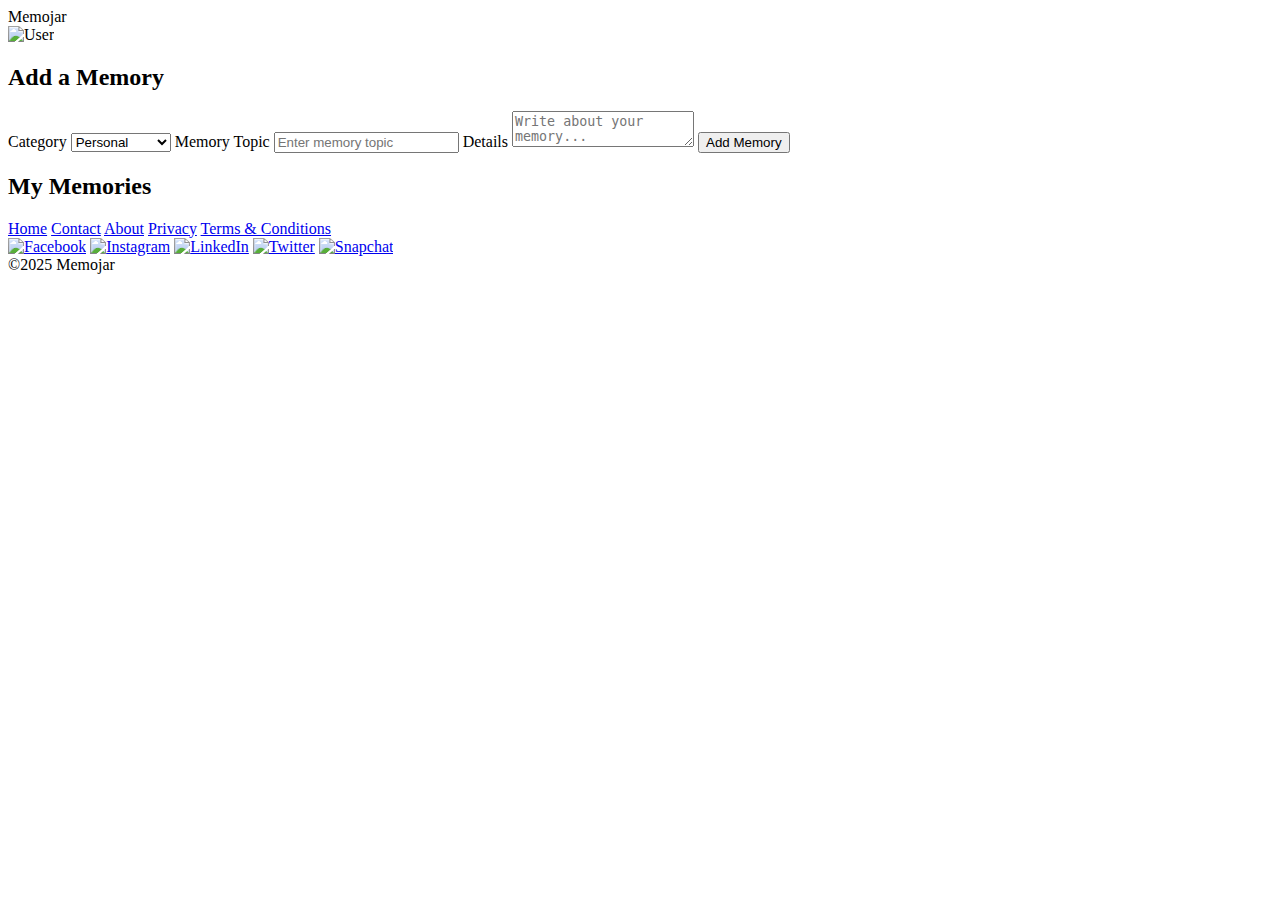
==== index.html @ fa1382c3 "Update index.html" ====
<!DOCTYPE html>
<html lang="en">
<head>
  <meta charset="UTF-8">
  <meta name="viewport" content="width=device-width, initial-scale=1.0">
  <title>Memojar</title>
  <link href="https://fonts.googleapis.com/css2?family=Poppins:wght@400;600&display=swap" rel="stylesheet">
  <link rel="stylesheet" href="styles.css">
</head>
<body>
  <!-- Header -->
  <header>
    <div class="logo">Memojar</div>
    <div class="user-profile">
      <img src="https://cdn-icons-png.flaticon.com/512/3135/3135715.png" alt="User" class="profile-icon">
    </div>
  </header>

  <!-- Main Body -->
  <main>
    <!-- Add Memories Section -->
    <section id="add-memory">
      <h2>Add a Memory</h2>
      <form id="memory-form">
        <label for="memory-category">Category</label>
        <select id="memory-category">
          <option value="Personal">Personal</option>
          <option value="Family">Family</option>
          <option value="Achievement">Achievement</option>
          <option value="Relationship">Relationship</option>
        </select>
        
        <label for="memory-topic">Memory Topic</label>
        <input type="text" id="memory-topic" placeholder="Enter memory topic" required>
        
        <label for="memory-details">Details</label>
        <textarea id="memory-details" placeholder="Write about your memory..." required></textarea>
        
        <button type="submit" class="animated-button">Add Memory</button>
      </form>
    </section>

    <!-- Display Memories Section -->
    <section id="memory-list">
      <h2>My Memories</h2>
      <div id="memories">
        <!-- Memories will appear here -->
      </div>
    </section>
  </main>

  <!-- Footer -->
  <footer>
    <div class="footer-links">
      <a href="#">Home</a>
      <a href="#">Contact</a>
      <a href="#">About</a>
      <a href="privacy.html">Privacy</a>
      <a href="#">Terms & Conditions</a>
    </div>
    <div class="social-media">
      <a href="#"><img src="https://cdn-icons-png.flaticon.com/512/733/733547.png" alt="Facebook"></a>
      <a href="#"><img src="https://cdn-icons-png.flaticon.com/512/733/733558.png" alt="Instagram"></a>
      <a href="#"><img src="https://cdn-icons-png.flaticon.com/512/145/145807.png" alt="LinkedIn"></a>
      <a href="#"><img src="https://cdn-icons-png.flaticon.com/512/733/733579.png" alt="Twitter"></a>
      <a href="#"><img src="https://cdn-icons-png.flaticon.com/512/2111/2111646.png" alt="Snapchat"></a>
    </div>
    <div class="copyright">
      ©2025 Memojar
    </div>
  </footer>

  <script src="script.js"></script>
</body>
</html>
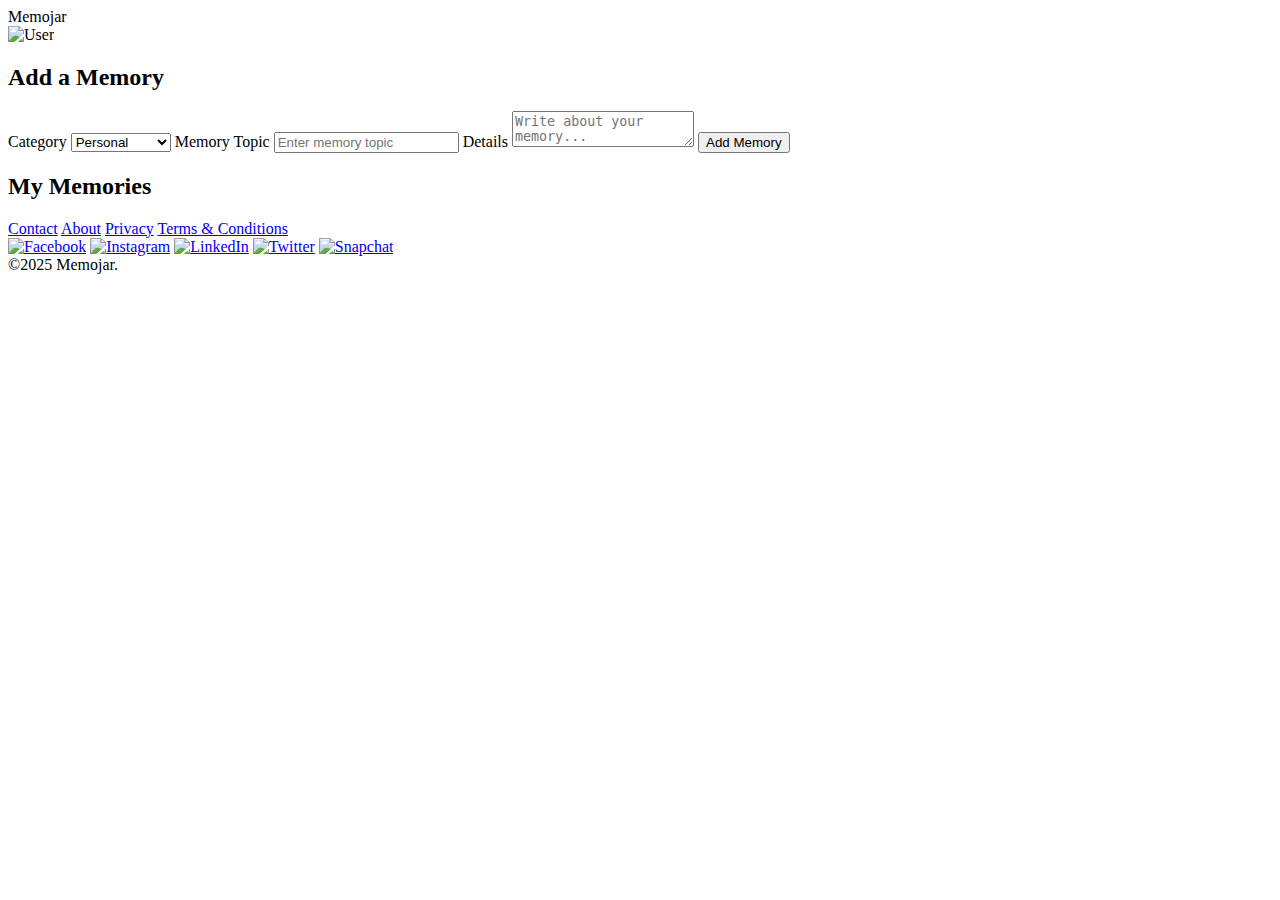
==== commit 8c0c1a81: "Update index.html" ====
--- a/index.html
+++ b/index.html
@@ -52,11 +52,10 @@
   <!-- Footer -->
   <footer>
     <div class="footer-links">
-      <a href="#">Home</a>
-      <a href="#">Contact</a>
-      <a href="#">About</a>
+      <a href="contact.html">Contact</a>
+      <a href="about.html">About</a>
       <a href="privacy.html">Privacy</a>
-      <a href="#">Terms & Conditions</a>
+      <a href="terms.html">Terms & Conditions</a>
     </div>
     <div class="social-media">
       <a href="#"><img src="https://cdn-icons-png.flaticon.com/512/733/733547.png" alt="Facebook"></a>
@@ -66,7 +65,7 @@
       <a href="#"><img src="https://cdn-icons-png.flaticon.com/512/2111/2111646.png" alt="Snapchat"></a>
     </div>
     <div class="copyright">
-      ©2025 Memojar
+      ©2025 Memojar. 
     </div>
   </footer>
 
